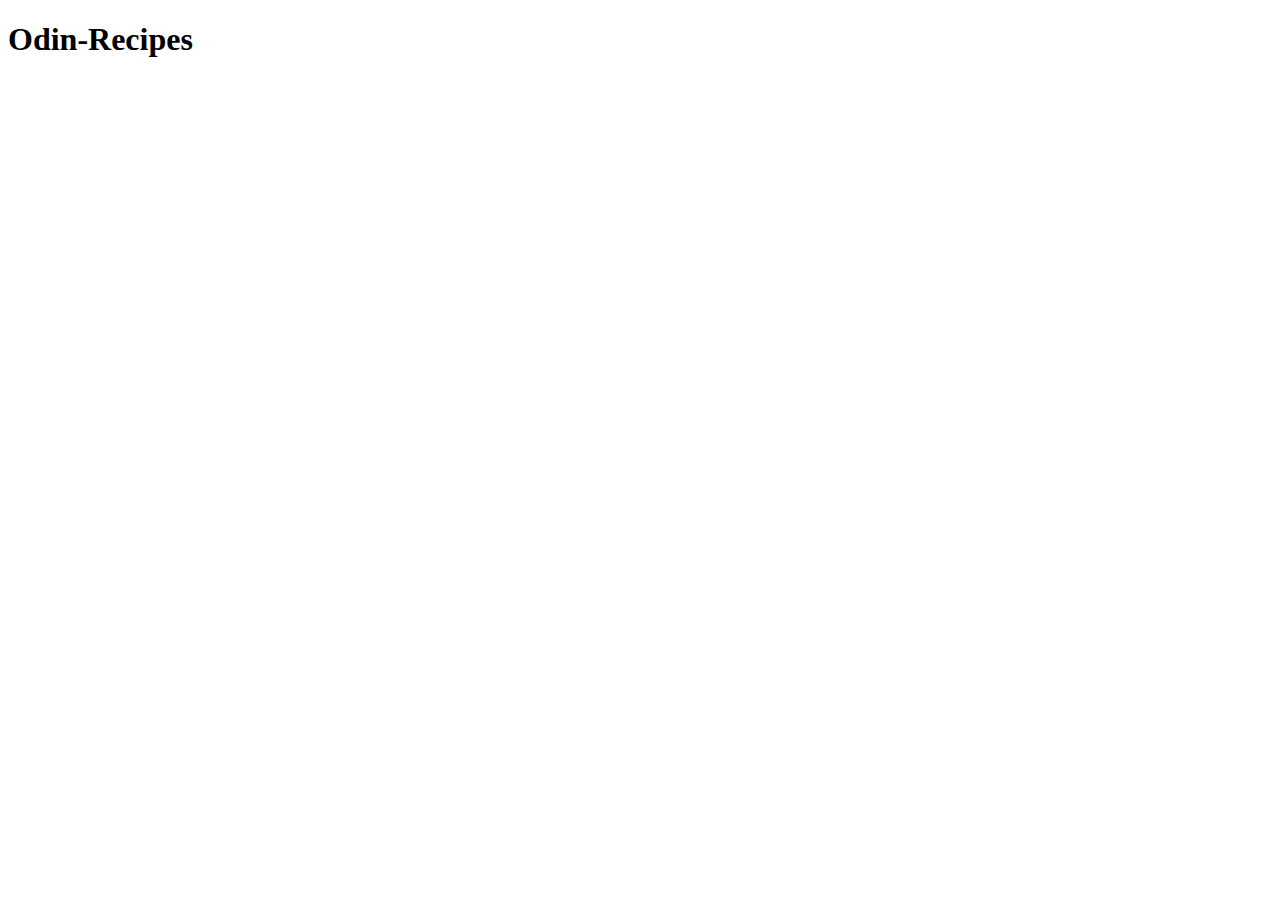
==== index.html @ bad37d92 "Intial Structure" ====
<!DOCTYPE html>
<html lang="en">
<head>
    <meta charset="UTF-8">
    <meta http-equiv="X-UA-Compatible" content="IE=edge">
    <meta name="viewport" content="width=device-width, initial-scale=1.0">
    <title>Odin-Recipes</title>
</head>
<body>
    <h1>Odin-Recipes</h1>
</body>
</html>
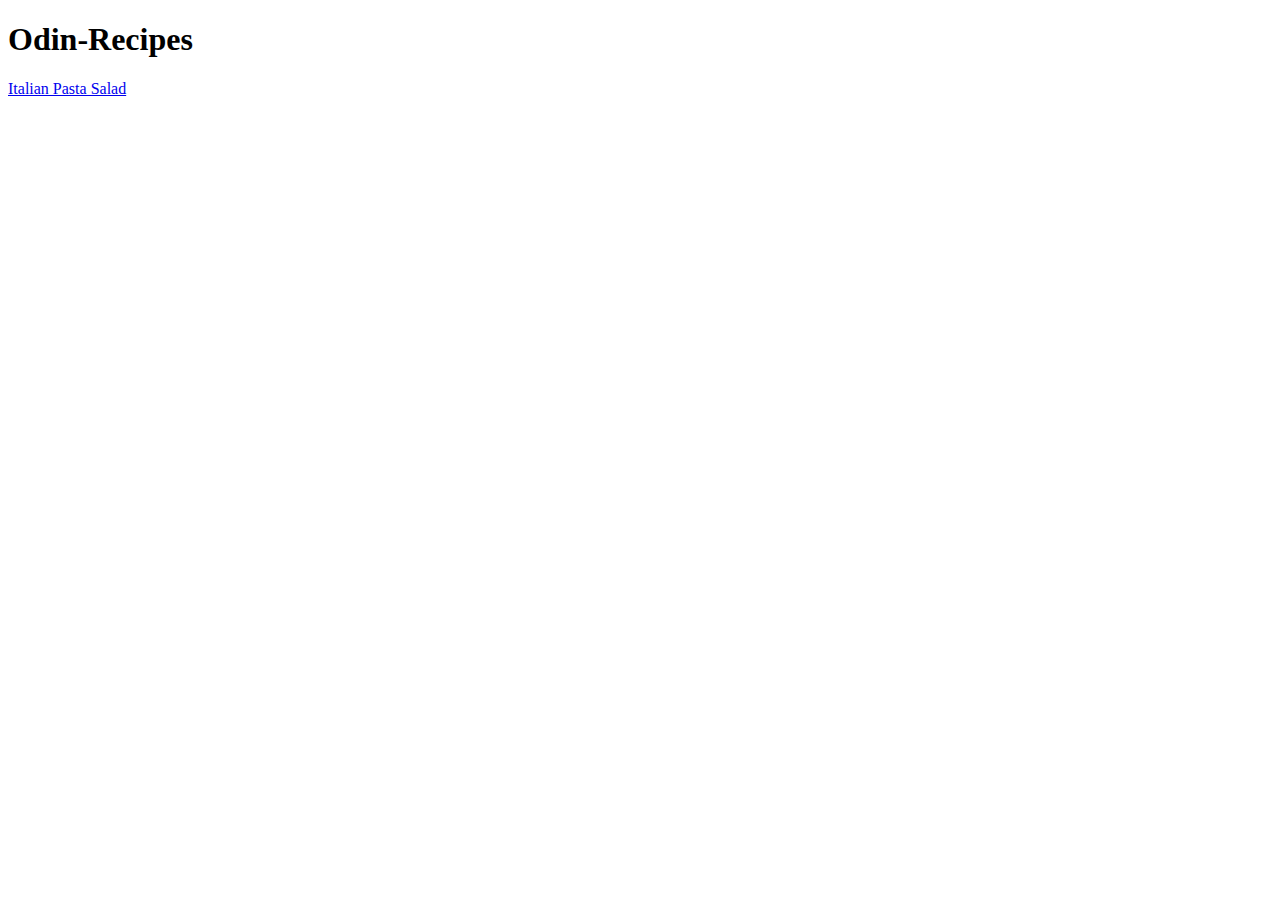
==== commit 7f8b5850: "Fix: index.html link source" ====
--- a/index.html
+++ b/index.html
@@ -8,5 +8,6 @@
 </head>
 <body>
     <h1>Odin-Recipes</h1>
+    <a href="./recipes/italian-pasta-salad.html">Italian Pasta Salad</a>
 </body>
 </html>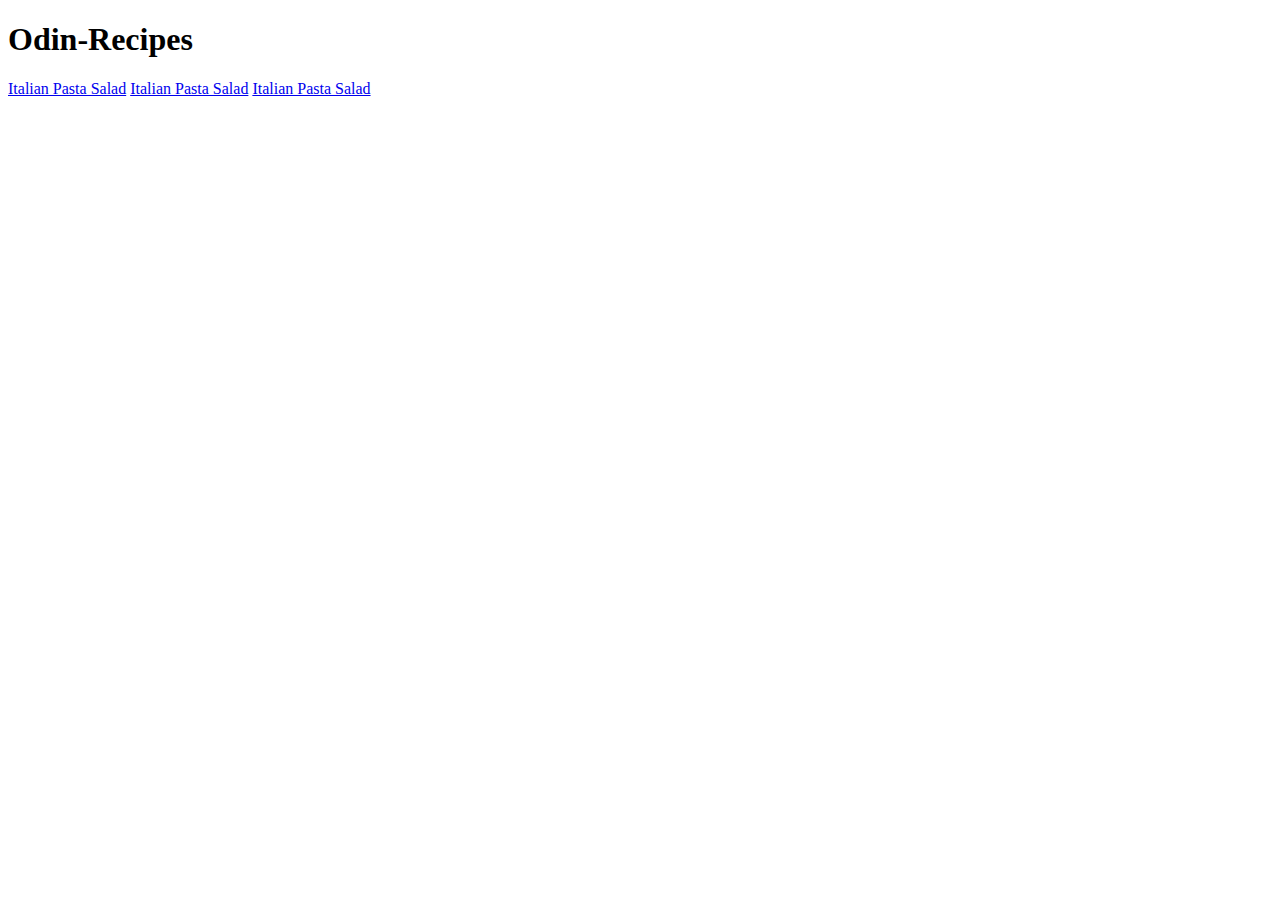
==== commit 8a831f6e: "link other recipes" ====
--- a/index.html
+++ b/index.html
@@ -9,5 +9,7 @@
 <body>
     <h1>Odin-Recipes</h1>
     <a href="./recipes/italian-pasta-salad.html">Italian Pasta Salad</a>
+    <a href="./recipes/pancakes.html">Italian Pasta Salad</a>
+    <a href="./recipes/strawberry-dream.html">Italian Pasta Salad</a>
 </body>
 </html>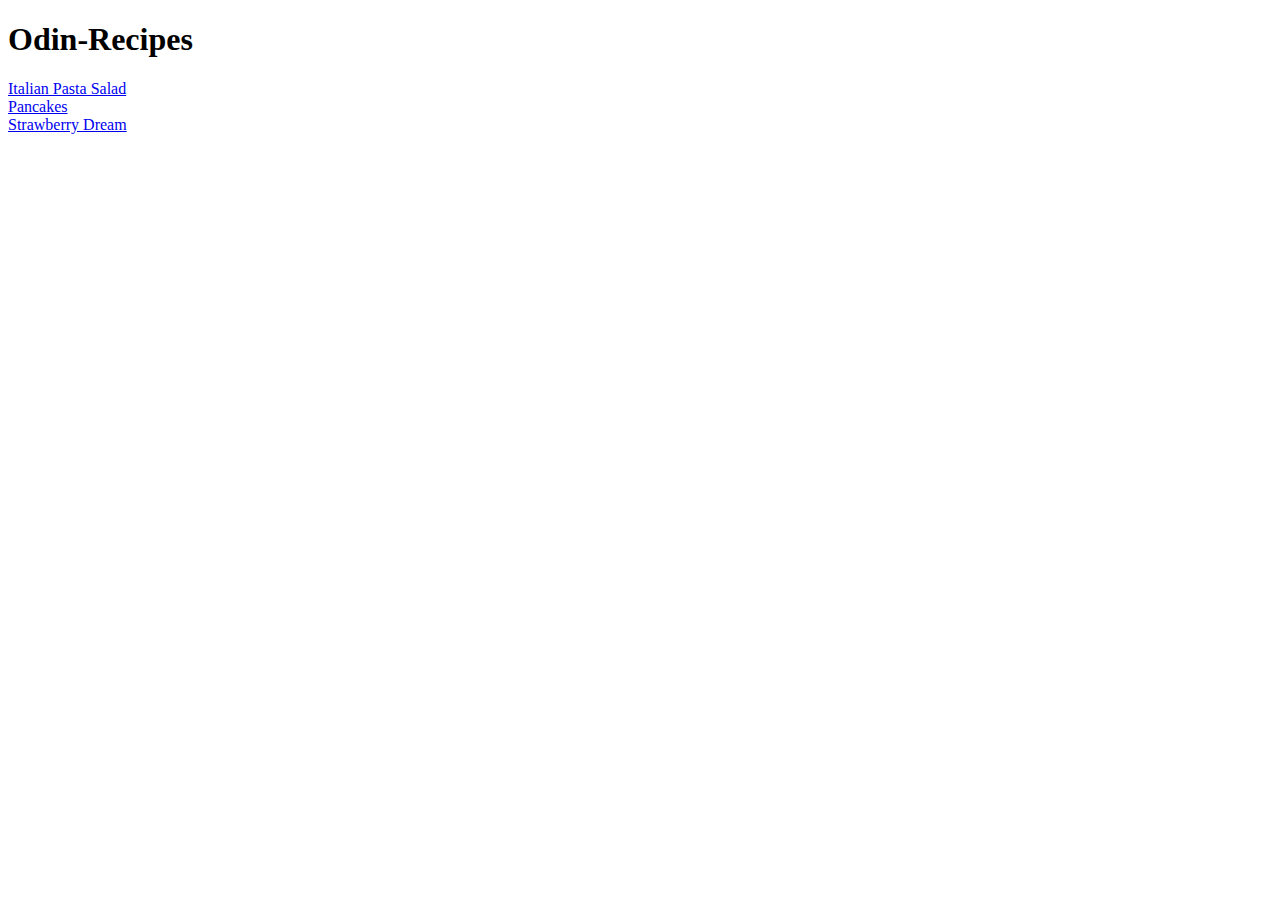
==== commit 7421393b: "change link display" ====
--- a/index.html
+++ b/index.html
@@ -8,8 +8,8 @@
 </head>
 <body>
     <h1>Odin-Recipes</h1>
-    <a href="./recipes/italian-pasta-salad.html">Italian Pasta Salad</a>
-    <a href="./recipes/pancakes.html">Italian Pasta Salad</a>
-    <a href="./recipes/strawberry-dream.html">Italian Pasta Salad</a>
+    <a href="./recipes/italian-pasta-salad.html">Italian Pasta Salad</a><br>
+    <a href="./recipes/pancakes.html">Pancakes</a><br>
+    <a href="./recipes/strawberry-dream.html">Strawberry Dream</a><br>
 </body>
 </html>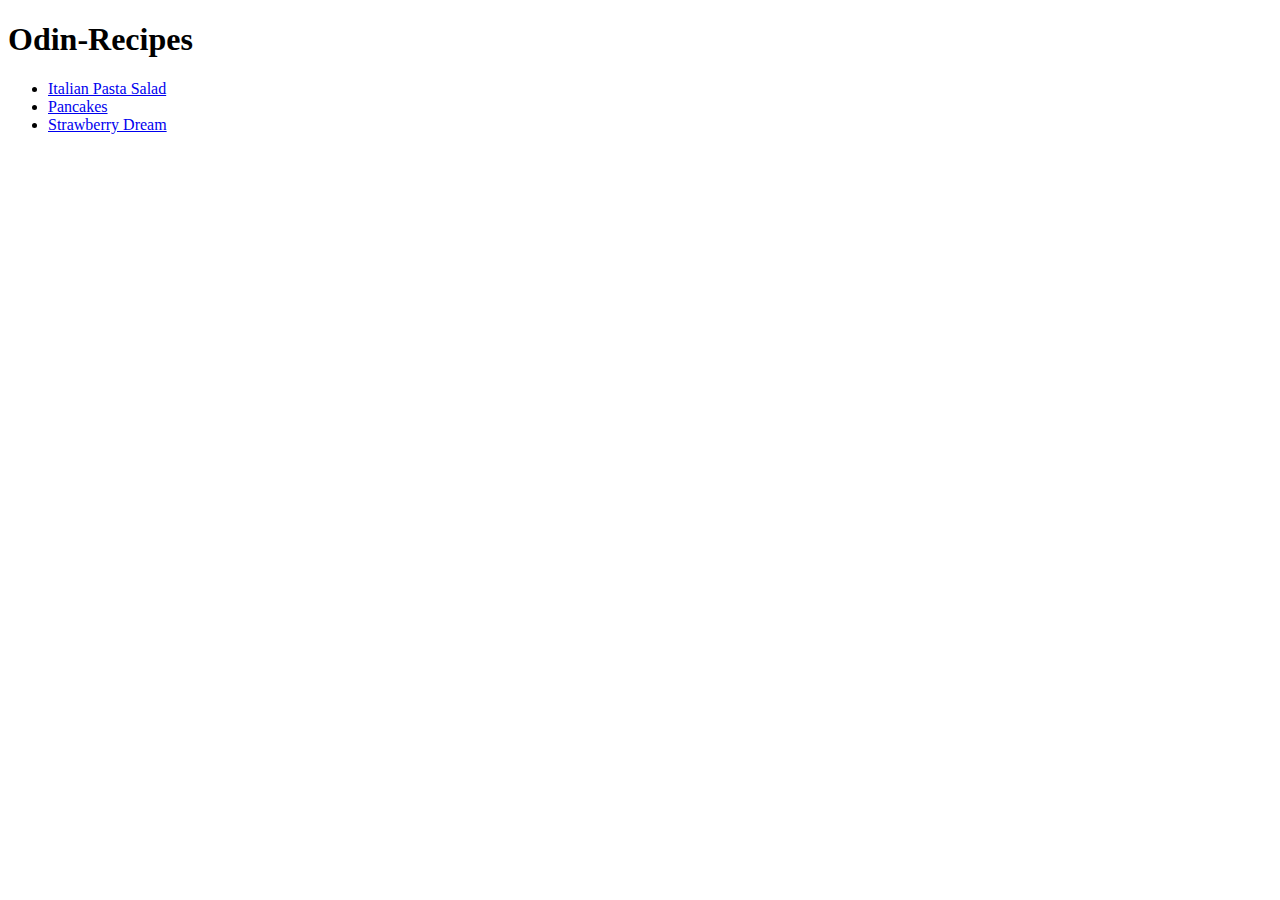
==== commit 6e23e811: "Unordered list for links" ====
--- a/index.html
+++ b/index.html
@@ -8,8 +8,11 @@
 </head>
 <body>
     <h1>Odin-Recipes</h1>
-    <a href="./recipes/italian-pasta-salad.html">Italian Pasta Salad</a><br>
-    <a href="./recipes/pancakes.html">Pancakes</a><br>
-    <a href="./recipes/strawberry-dream.html">Strawberry Dream</a><br>
+    <ul>
+        <li><a href="./recipes/italian-pasta-salad.html">Italian Pasta Salad</a></li>
+        <li><a href="./recipes/pancakes.html">Pancakes</a></li>
+        <li><a href="./recipes/strawberry-dream.html">Strawberry Dream</a></li>
+    </ul>
+    
 </body>
 </html>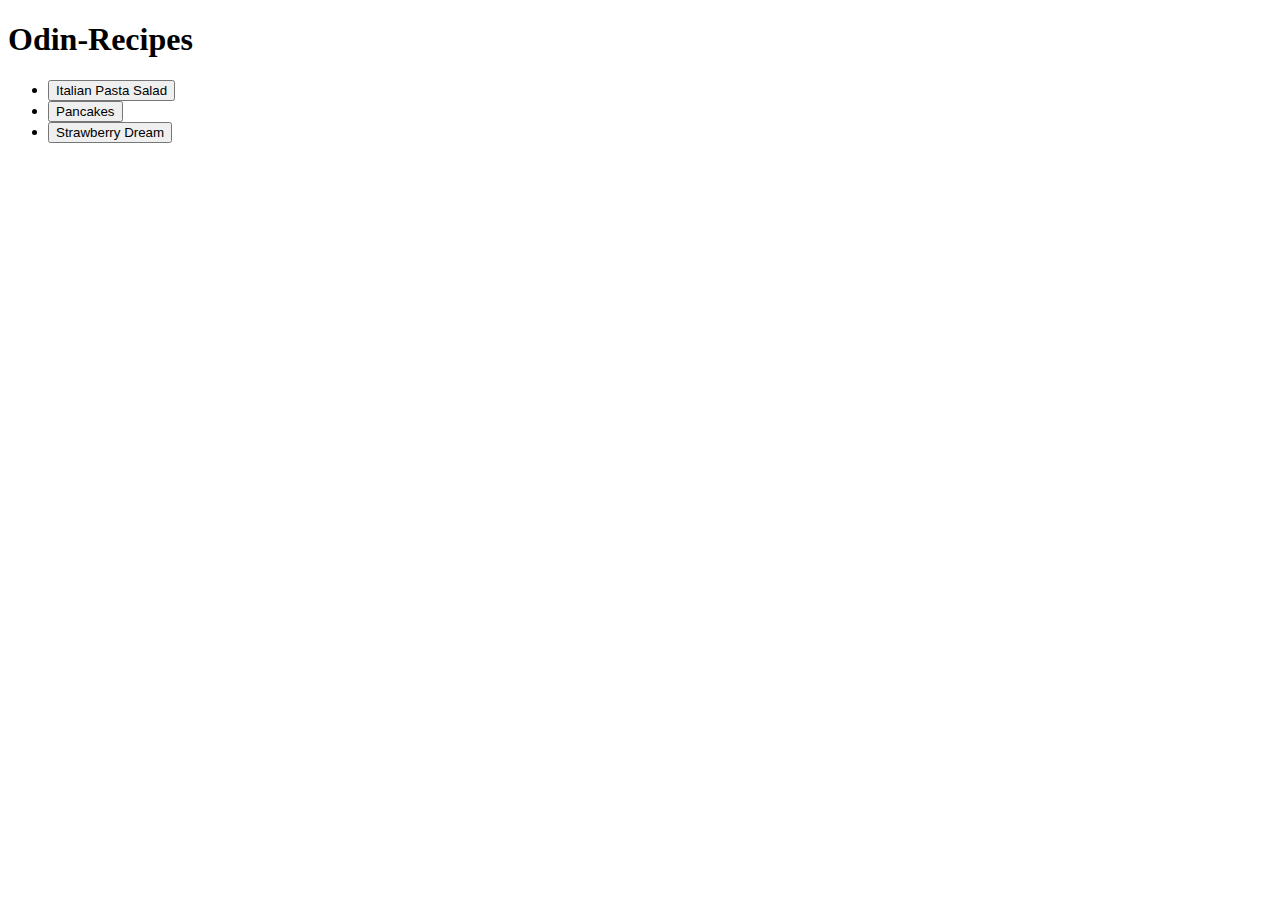
==== commit 6cf0aeb8: "css preparation" ====
--- a/index.html
+++ b/index.html
@@ -4,14 +4,15 @@
     <meta charset="UTF-8">
     <meta http-equiv="X-UA-Compatible" content="IE=edge">
     <meta name="viewport" content="width=device-width, initial-scale=1.0">
+    <link rel="stylesheet" href="style.css">
     <title>Odin-Recipes</title>
 </head>
 <body>
     <h1>Odin-Recipes</h1>
     <ul>
-        <li><a href="./recipes/italian-pasta-salad.html">Italian Pasta Salad</a></li>
-        <li><a href="./recipes/pancakes.html">Pancakes</a></li>
-        <li><a href="./recipes/strawberry-dream.html">Strawberry Dream</a></li>
+        <li><button href="./recipes/italian-pasta-salad.html">Italian Pasta Salad</a></li>
+        <li><button href="./recipes/pancakes.html">Pancakes</a></li>
+        <li><button href="./recipes/strawberry-dream.html">Strawberry Dream</a></li>
     </ul>
     
 </body>
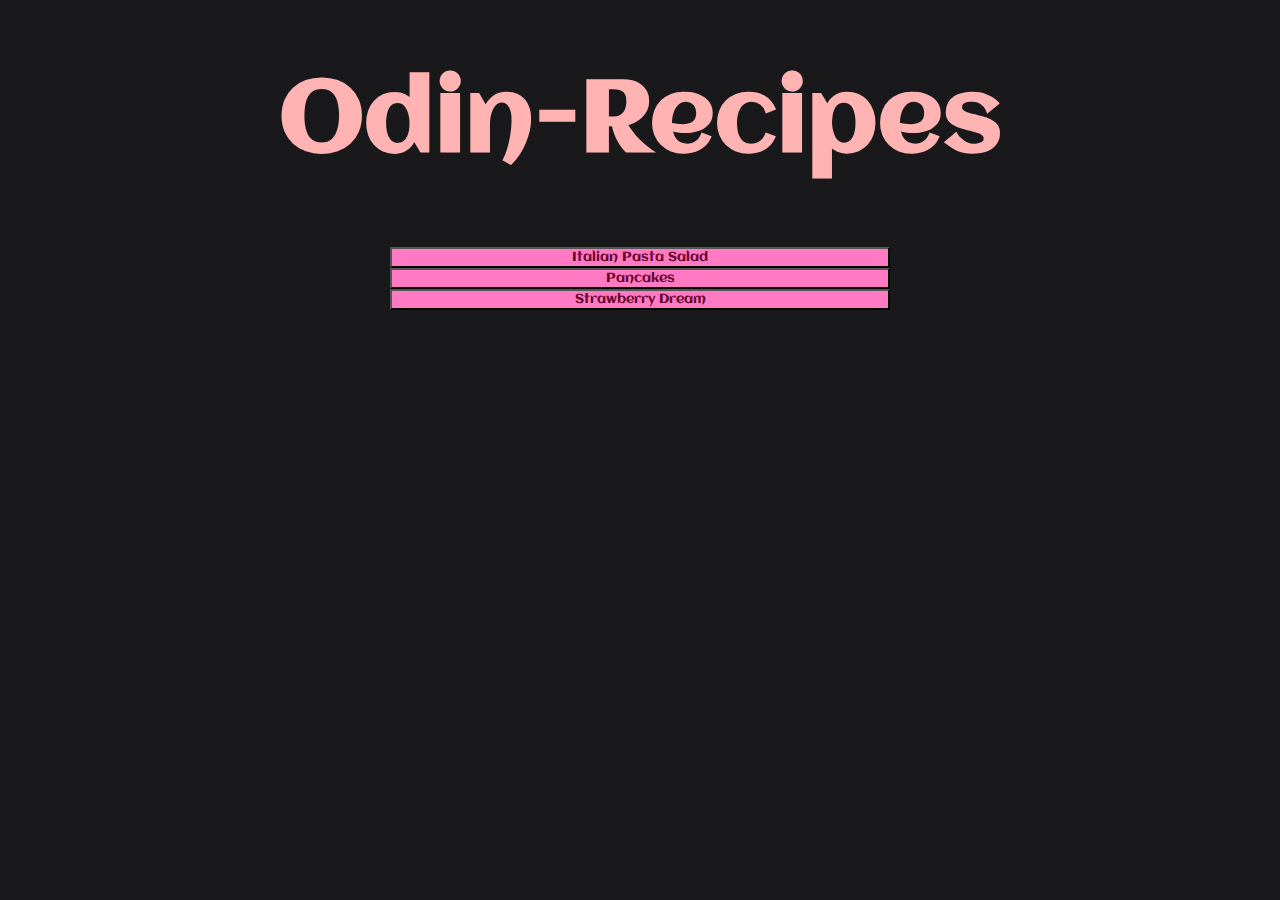
==== commit 54c4ef7e: "css complete makeover" ====
--- a/index.html
+++ b/index.html
@@ -5,15 +5,13 @@
     <meta http-equiv="X-UA-Compatible" content="IE=edge">
     <meta name="viewport" content="width=device-width, initial-scale=1.0">
     <link rel="stylesheet" href="style.css">
+    <link href='https://fonts.googleapis.com/css?family=Aclonica' rel='stylesheet'>
     <title>Odin-Recipes</title>
 </head>
 <body>
     <h1>Odin-Recipes</h1>
-    <ul>
-        <li><button href="./recipes/italian-pasta-salad.html">Italian Pasta Salad</a></li>
-        <li><button href="./recipes/pancakes.html">Pancakes</a></li>
-        <li><button href="./recipes/strawberry-dream.html">Strawberry Dream</a></li>
-    </ul>
-    
+        <form action="/recipes/italian-pasta-salad.html"><input class="subpage" type="submit" value="Italian Pasta Salad""></form>
+        <form action="/recipes/pancakes.html"><input class="subpage" type="submit" value="Pancakes"></form>
+        <form action="/recipes/strawberry-dream.html"><input class="subpage" type="submit" value="Strawberry Dream"></form>
 </body>
 </html>--- a/style.css
+++ b/style.css
@@ -0,0 +1,17 @@
+*{
+    background-color: #19191b;
+    color: white;
+    text-align: center;
+    font-family: "Aclonica";
+}
+body h1{
+    font-size: 100px;
+    color: rgb(255, 179, 179);
+}
+input{
+    width: 500px;
+    height: auto;
+    background-color: rgb(255, 122, 195);
+    color: rgb(102, 1, 43);
+    font-family: ;
+}